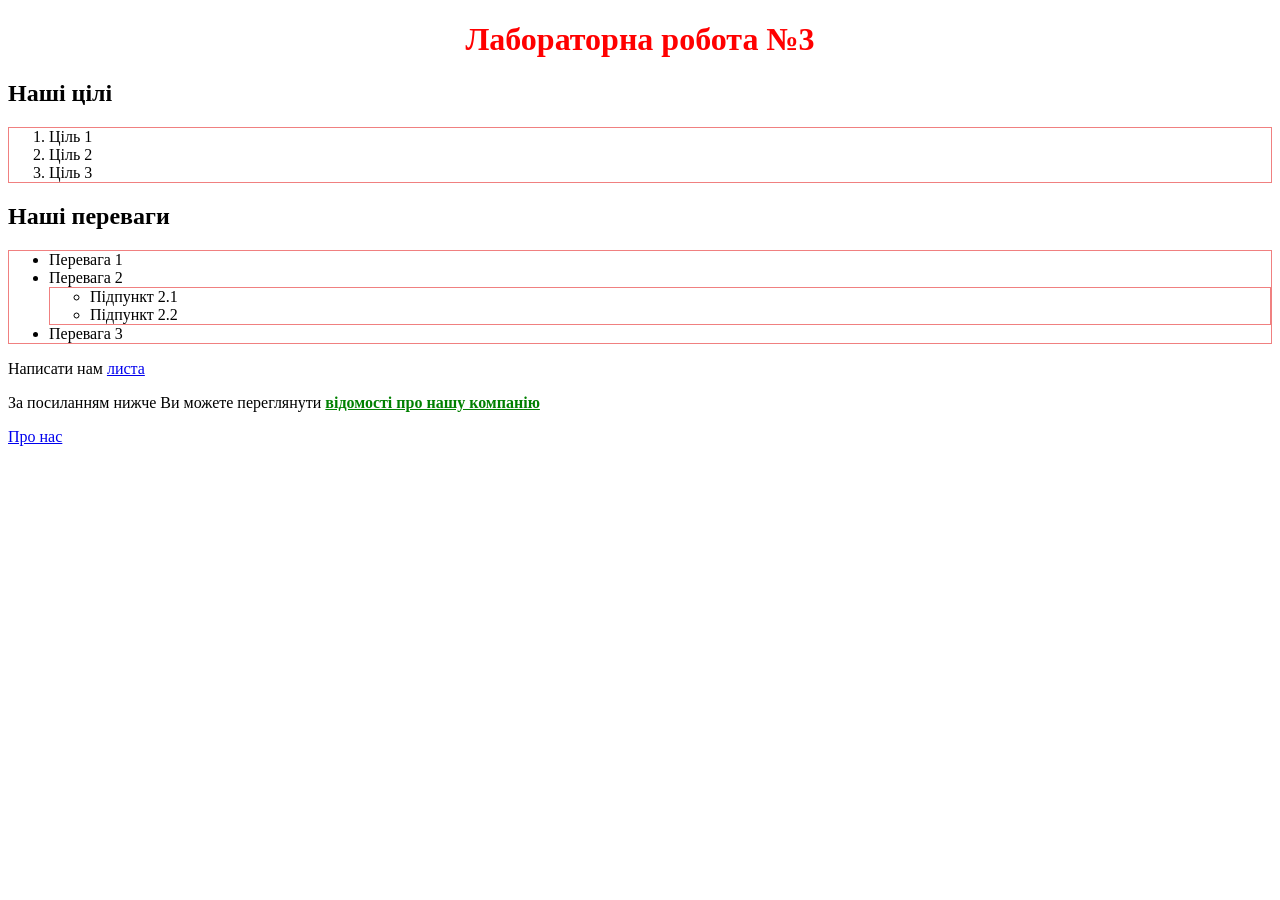
==== Lab-3/index.html @ 85fdd19c "Lab 3: HTML-2" ====
<!DOCTYPE html>
<html lang="uk-ua">
  <head>
    <meta charset="utf-8">
    <meta name="viewport" content="width=device-width, initial-scale=1">
    <title>Лаб. №3: головна</title>
    
    <link rel="stylesheet" href="styles/styles.css">
    <style>
      h1 { text-align: center; color: red; }
    </style>
  </head>
  <body>
    <h1>Лабораторна робота №3</h1>
    <h2>Наші цілі</h2>
    <ol>
      <li>Ціль 1</li>
      <li>Ціль 2</li>
      <li>Ціль 3</li>
    </ol>
    <h2>Наші переваги</h2>
    <ul>
      <li>Перевага 1</li>
      <li>Перевага 2
        <ul>
          <li>Підпункт 2.1</li>
          <li>Підпункт 2.2</li>
        </ul>
      </li>
      <li>Перевага 3</li>
    </ul>
    <p>Написати нам <a href="mailto:roman.melnyk1@student.uzhnu.edu.ua">листа</a></p>
    <p>За посиланням нижче Ви можете переглянути <b>відомості про нашу компанію</b></p>
    <p><a href="pages/about.html">Про нас</a></p>
    <script src="scripts/app.js"></script>
    <script>
      alert('Привіт!');
    </script>
  </body>
</html>
---- Lab-3/styles/styles.css ----
i, em, span, b, strong {
    color: green;
    text-decoration: underline;
}

ol, ul {
    border: 1px solid lightcoral;
}

img {
    width: 100%;
    max-width: 100%;
}
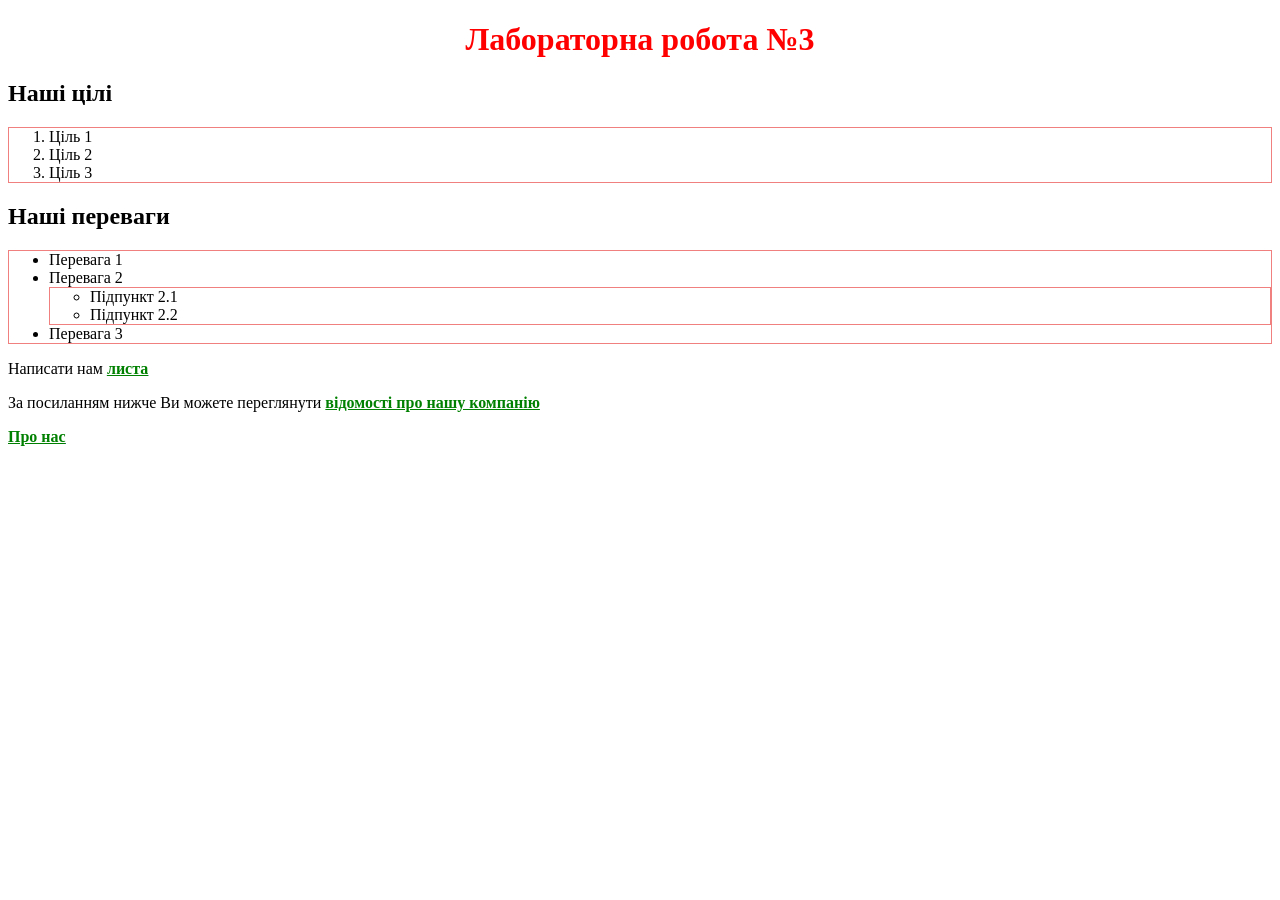
==== commit 40999858: "Lab-3" ====
--- a/Lab-3/index.html
+++ b/Lab-3/index.html
@@ -1,15 +1,16 @@
 <!DOCTYPE html>
 <html lang="uk-ua">
-  <head>
-    <meta charset="utf-8">
-    <meta name="viewport" content="width=device-width, initial-scale=1">
-    <title>Лаб. №3: головна</title>
-    
-    <link rel="stylesheet" href="styles/styles.css">
-    <style>
-      h1 { text-align: center; color: red; }
-    </style>
-  </head>
+<head>
+  <meta charset="utf-8">
+  <meta name="viewport" content="width=device-width, initial-scale=1">
+  <title>Лаб. №3: головна</title>
+  <link rel="icon" type="image/png" sizes="16x16" href="favicon-16x16.png">
+  <link rel="stylesheet" href="styles/styles.css">
+  <style>
+    h1 { text-align: center; 
+      color: red; }
+  </style>
+</head>
   <body>
     <h1>Лабораторна робота №3</h1>
     <h2>Наші цілі</h2>
@@ -29,9 +30,9 @@
       </li>
       <li>Перевага 3</li>
     </ul>
-    <p>Написати нам <a href="mailto:roman.melnyk1@student.uzhnu.edu.ua">листа</a></p>
+    <p>Написати нам <a href="mailto:roman.melnyk1@student.uzhnu.edu.ua"><b>листа</b></a></p>
     <p>За посиланням нижче Ви можете переглянути <b>відомості про нашу компанію</b></p>
-    <p><a href="pages/about.html">Про нас</a></p>
+    <p><a href="pages/about.html"><b>Про нас</b></a></p>
     <script src="scripts/app.js"></script>
     <script>
       alert('Привіт!');
